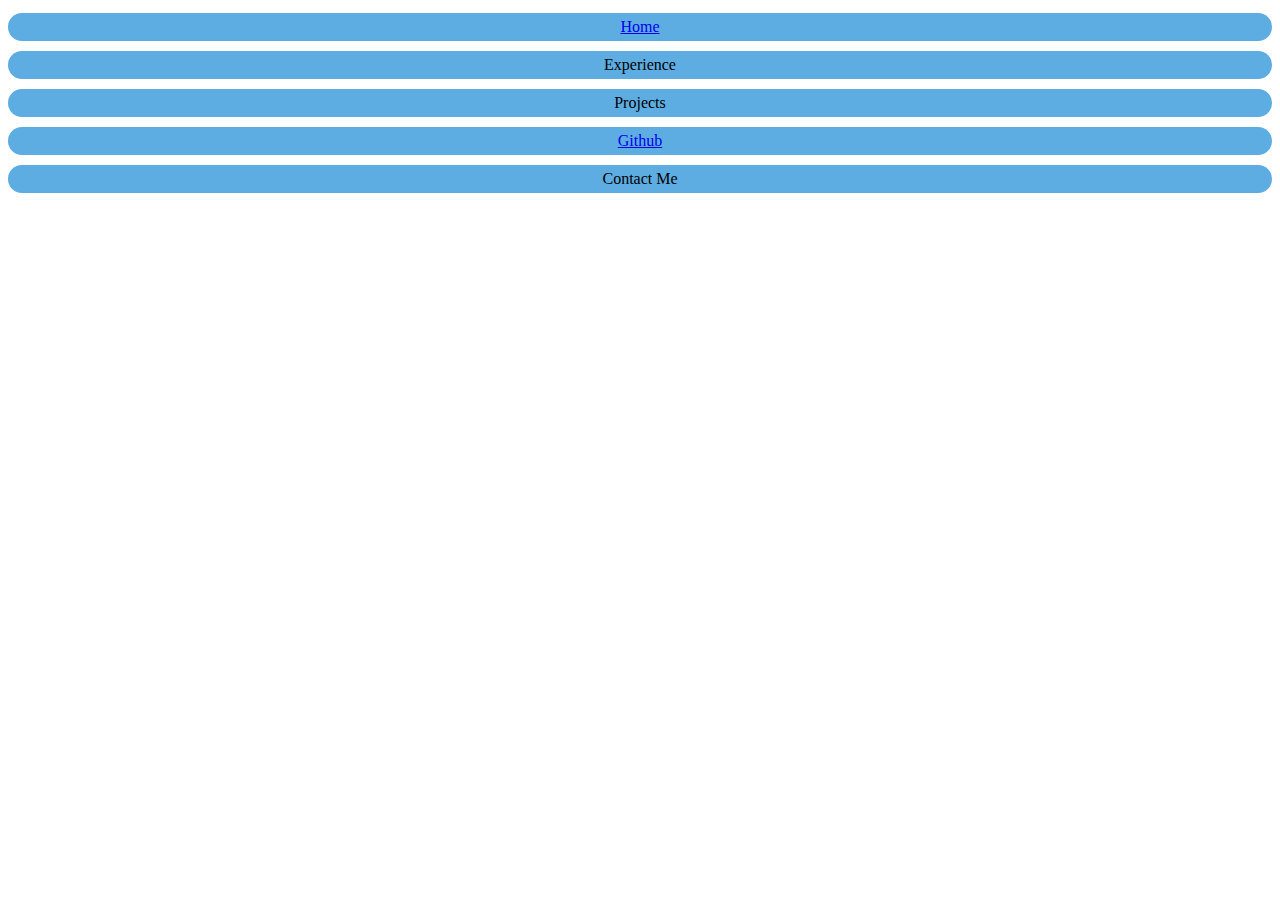
==== index.html @ b07fe874 "creating nav bar, basic styles" ====
<!DOCTYPE html>
    <head>
        <link rel="stylesheet" href="styles.css">
        <title>Bradley Cantrell</title>
    </head>
    <body class="">

        <header class="group">
            <ul class="nav group">
                <li><a href="index.html">Home</a></li>
                <li>Experience</li>
                <li>Projects</li>
                <li><a href="https://github.com/bradley-cantrell">Github</a></li>
                <li>Contact Me</li>
            </ul>
        </header>
        
    </body>
    <footer>

    </footer>
</html>
---- styles.css ----
/***** General Styles *******/

/***** Header Styles ******/

header {
    width: 100%;
    text-align: center;
}

.nav {
    width: 100%;
    margin: auto;
    text-align: center;
    display: flex;
    flex-direction: column;
   
}

ul {
    text-align: center;
    width: 100%;
    margin: auto;
    padding-inline-start: 0px;
    align-content: center;
}

li {
    list-style-type: none;
    width: 100%;
    display: block;
    margin: 5px 0px;
    background-color:#5DADE2;
    border-radius: 15px;
    padding-top: 5px;
    padding-bottom: 5px;
    height: 100%;
    
}

/***** Body Styles *****/

/***** Footer Styles *****/

/***** Clearfix *****/
.group:after {
    content: "";
    display: table;
    clear: both;
  }
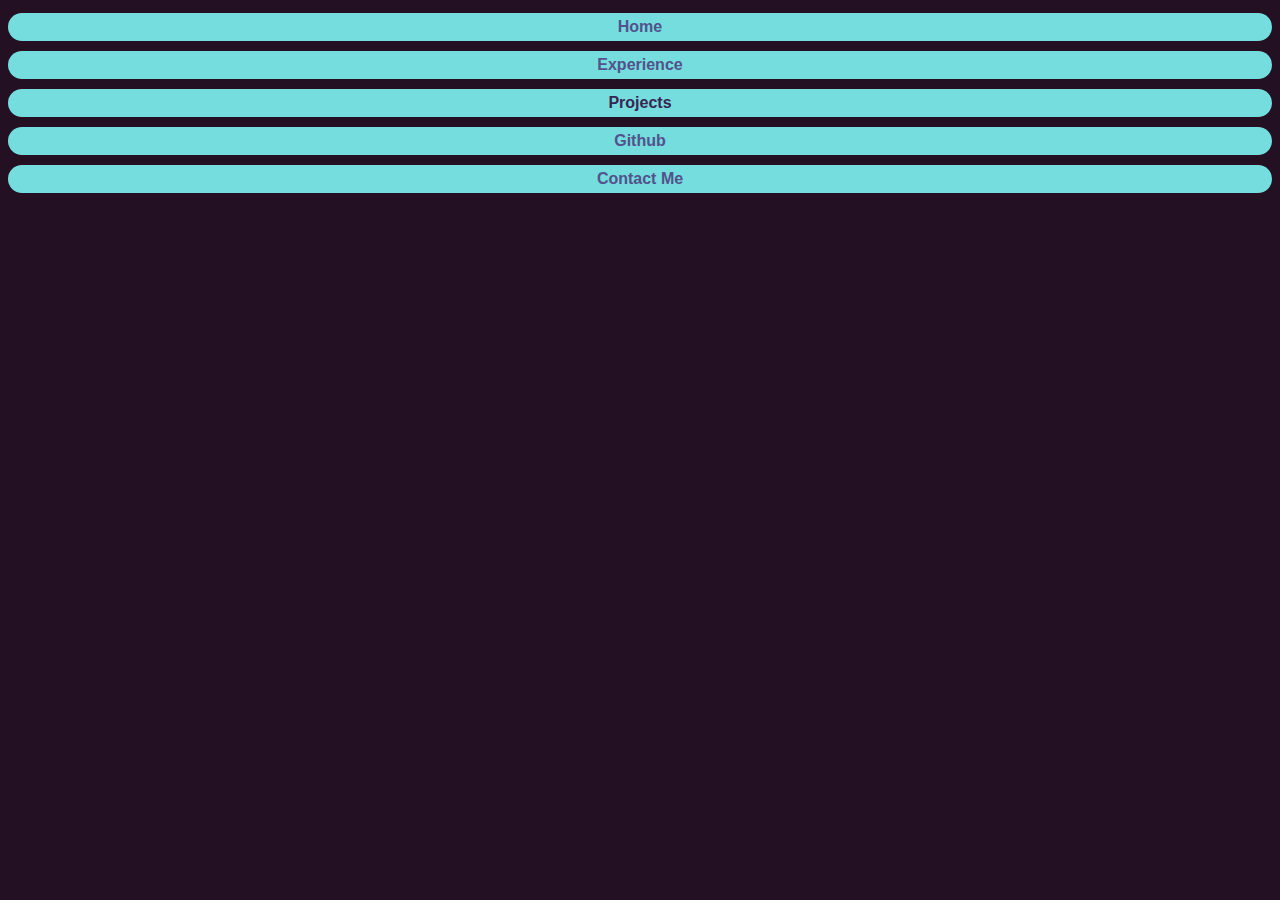
==== commit 7b8612d5: "updating styles" ====
--- a/index.html
+++ b/index.html
@@ -7,11 +7,11 @@
 
         <header class="group">
             <ul class="nav group">
-                <li><a href="index.html">Home</a></li>
-                <li>Experience</li>
-                <li>Projects</li>
-                <li><a href="https://github.com/bradley-cantrell">Github</a></li>
-                <li>Contact Me</li>
+                <a href="index.html"><li>Home</li></a>
+                <a href="#"><li>Experience</li></a>
+                <a href=""><li>Projects</li></a>
+                <a href="https://github.com/bradley-cantrell"><li>Github</li></a>
+                <a href="#"><li>Contact Me</li></a>
             </ul>
         </header>
         
--- a/styles.css
+++ b/styles.css
@@ -1,4 +1,27 @@
 /***** General Styles *******/
+html {
+    background-color: #231123;
+    font-family: Arial, Helvetica, sans-serif;
+    font-weight: bold;
+}
+
+a {
+    text-decoration: none;
+    color: #52528c;
+}
+
+a:visited {
+
+    color: #372554;
+}
+
+a:hover {
+    
+    font-weight: bold;
+    color: white;
+}
+
+
 
 /***** Header Styles ******/
 
@@ -29,12 +52,16 @@
     width: 100%;
     display: block;
     margin: 5px 0px;
-    background-color:#5DADE2;
+    background-color:#75DDDD;
     border-radius: 15px;
     padding-top: 5px;
     padding-bottom: 5px;
     height: 100%;
     
+}
+
+li:hover {
+    box-shadow: -2px 5px #613F75;
 }
 
 /***** Body Styles *****/
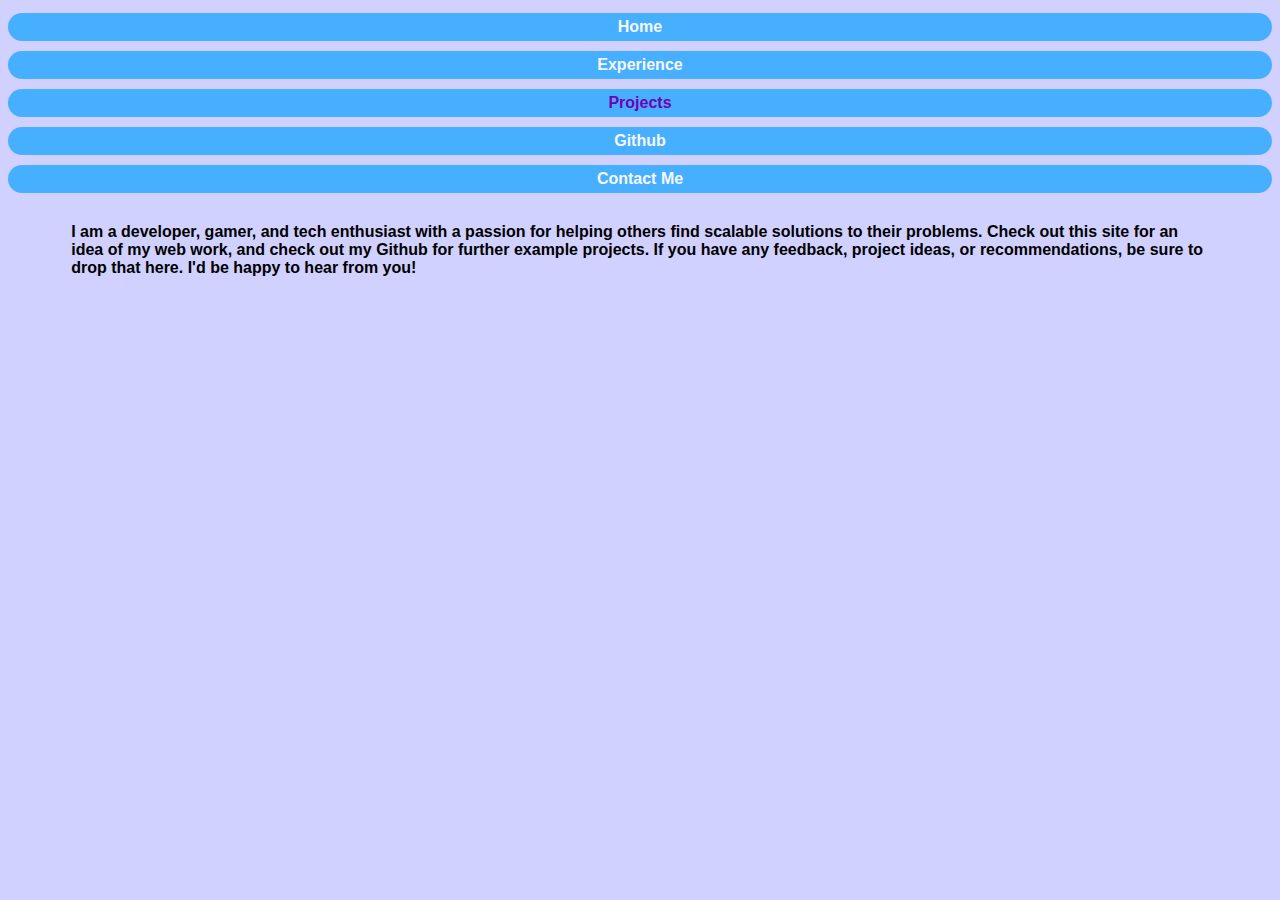
==== commit 126bd81a: "adjusting color scheme" ====
--- a/index.html
+++ b/index.html
@@ -15,6 +15,9 @@
             </ul>
         </header>
         
+        <div class="group wrapper description">
+            I am a developer, gamer, and tech enthusiast with a passion for helping others find scalable solutions to their problems. Check out this site for an idea of my web work, and check out my Github for further example projects. If you have any feedback, project ideas, or recommendations, be sure to drop that here. I'd be happy to hear from you!
+        </div>
     </body>
     <footer>
 
--- a/styles.css
+++ b/styles.css
@@ -1,26 +1,30 @@
 /***** General Styles *******/
 html {
-    background-color: #231123;
+    background-color: #D0D1FF;
     font-family: Arial, Helvetica, sans-serif;
     font-weight: bold;
 }
 
 a {
     text-decoration: none;
-    color: #52528c;
+    color: #F7F7FF;
 }
 
 a:visited {
 
-    color: #372554;
+    color: #7100B8;
 }
 
 a:hover {
     
     font-weight: bold;
-    color: white;
+    
 }
 
+div {
+    color: black;
+
+}
 
 
 /***** Header Styles ******/
@@ -52,7 +56,7 @@
     width: 100%;
     display: block;
     margin: 5px 0px;
-    background-color:#75DDDD;
+    background-color: #47AFFF;
     border-radius: 15px;
     padding-top: 5px;
     padding-bottom: 5px;
@@ -61,12 +65,24 @@
 }
 
 li:hover {
-    box-shadow: -2px 5px #613F75;
+    box-shadow: -2px 5px #00EDF5;
 }
 
 /***** Body Styles *****/
 
+.description {
+   padding-top: 25px;
+}
+
 /***** Footer Styles *****/
+
+/***** Layout *****/
+
+.wrapper {
+    width: 90%;
+    margin: 0 auto;
+
+}
 
 /***** Clearfix *****/
 .group:after {
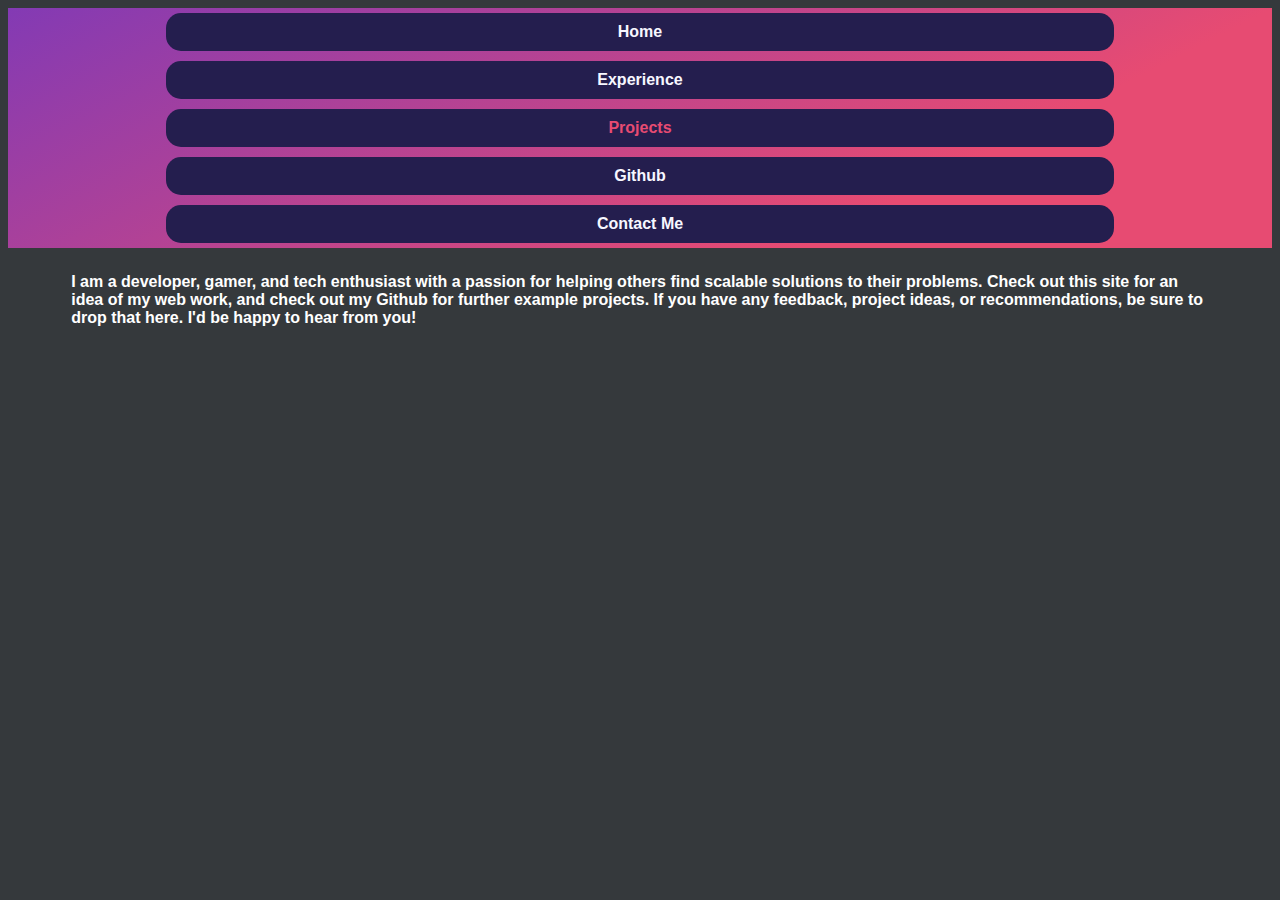
==== commit 0185779d: "creating experience page" ====
--- a/index.html
+++ b/index.html
@@ -8,7 +8,7 @@
         <header class="group">
             <ul class="nav group">
                 <a href="index.html"><li>Home</li></a>
-                <a href="#"><li>Experience</li></a>
+                <a href="experience.html"><li>Experience</li></a>
                 <a href=""><li>Projects</li></a>
                 <a href="https://github.com/bradley-cantrell"><li>Github</li></a>
                 <a href="#"><li>Contact Me</li></a>
--- a/styles.css
+++ b/styles.css
@@ -1,6 +1,6 @@
 /***** General Styles *******/
 html {
-    background-color: #D0D1FF;
+    background-color: #35393C;
     font-family: Arial, Helvetica, sans-serif;
     font-weight: bold;
 }
@@ -12,17 +12,18 @@
 
 a:visited {
 
-    color: #7100B8;
+    color: #E74B72;
 }
 
 a:hover {
     
     font-weight: bold;
+    color: #A594F9;
     
 }
 
 div {
-    color: black;
+    color: #FFFFFF;
 
 }
 
@@ -32,6 +33,8 @@
 header {
     width: 100%;
     text-align: center;
+    background: rgb(131,58,180);
+    background: linear-gradient(153deg, rgba(131,58,180,1) 0%, rgba(231,75,114,1) 73%);
 }
 
 .nav {
@@ -53,19 +56,18 @@
 
 li {
     list-style-type: none;
-    width: 100%;
+    width: 75%;
     display: block;
-    margin: 5px 0px;
-    background-color: #47AFFF;
-    border-radius: 15px;
-    padding-top: 5px;
-    padding-bottom: 5px;
+    margin: 5px auto;
+    
+    
+    background-color: #241E4E;
+    border-radius: 15px; 
+  
+    padding-top: 10px;
+    padding-bottom: 10px;
     height: 100%;
     
-}
-
-li:hover {
-    box-shadow: -2px 5px #00EDF5;
 }
 
 /***** Body Styles *****/
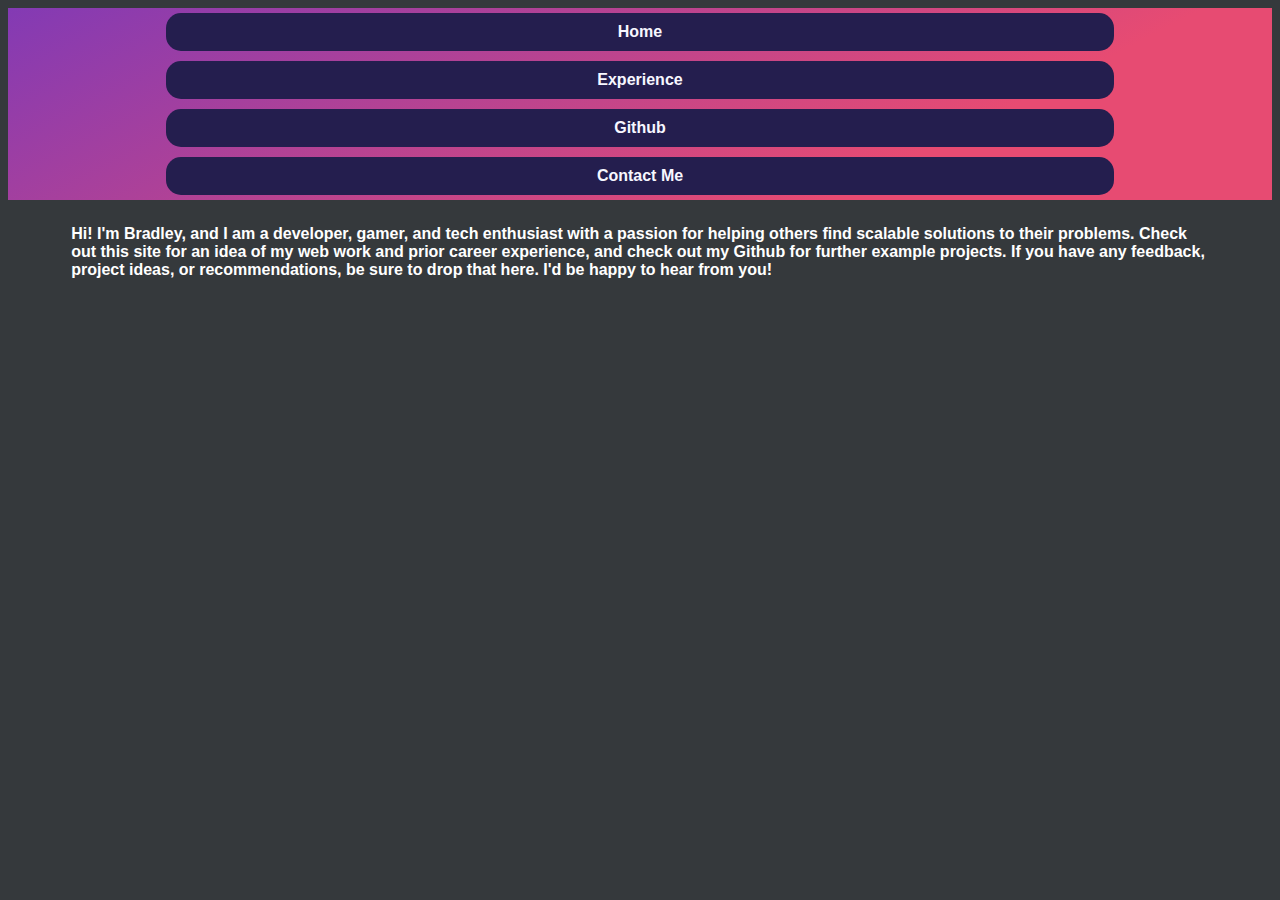
==== commit baa5f58c: "creating contact form, minor styles changes" ====
--- a/index.html
+++ b/index.html
@@ -9,14 +9,13 @@
             <ul class="nav group">
                 <a href="index.html"><li>Home</li></a>
                 <a href="experience.html"><li>Experience</li></a>
-                <a href=""><li>Projects</li></a>
                 <a href="https://github.com/bradley-cantrell"><li>Github</li></a>
-                <a href="#"><li>Contact Me</li></a>
+                <a href="contact.html"><li>Contact Me</li></a>
             </ul>
         </header>
         
         <div class="group wrapper description">
-            I am a developer, gamer, and tech enthusiast with a passion for helping others find scalable solutions to their problems. Check out this site for an idea of my web work, and check out my Github for further example projects. If you have any feedback, project ideas, or recommendations, be sure to drop that here. I'd be happy to hear from you!
+            Hi! I'm Bradley, and I am a developer, gamer, and tech enthusiast with a passion for helping others find scalable solutions to their problems. Check out this site for an idea of my web work and prior career experience, and check out my Github for further example projects. If you have any feedback, project ideas, or recommendations, be sure to drop that here. I'd be happy to hear from you!
         </div>
     </body>
     <footer>
--- a/styles.css
+++ b/styles.css
@@ -27,7 +27,23 @@
 
 }
 
+form {
+    padding: 20px 0;
+}
 
+input {
+    display: block;
+    width: 100%;
+    margin: 5px auto;
+}
+
+label {
+    color: white;
+    height: auto;
+    width: 100%;
+    padding-top: 20px;
+    padding-bottom: 20px;
+}
 /***** Header Styles ******/
 
 header {
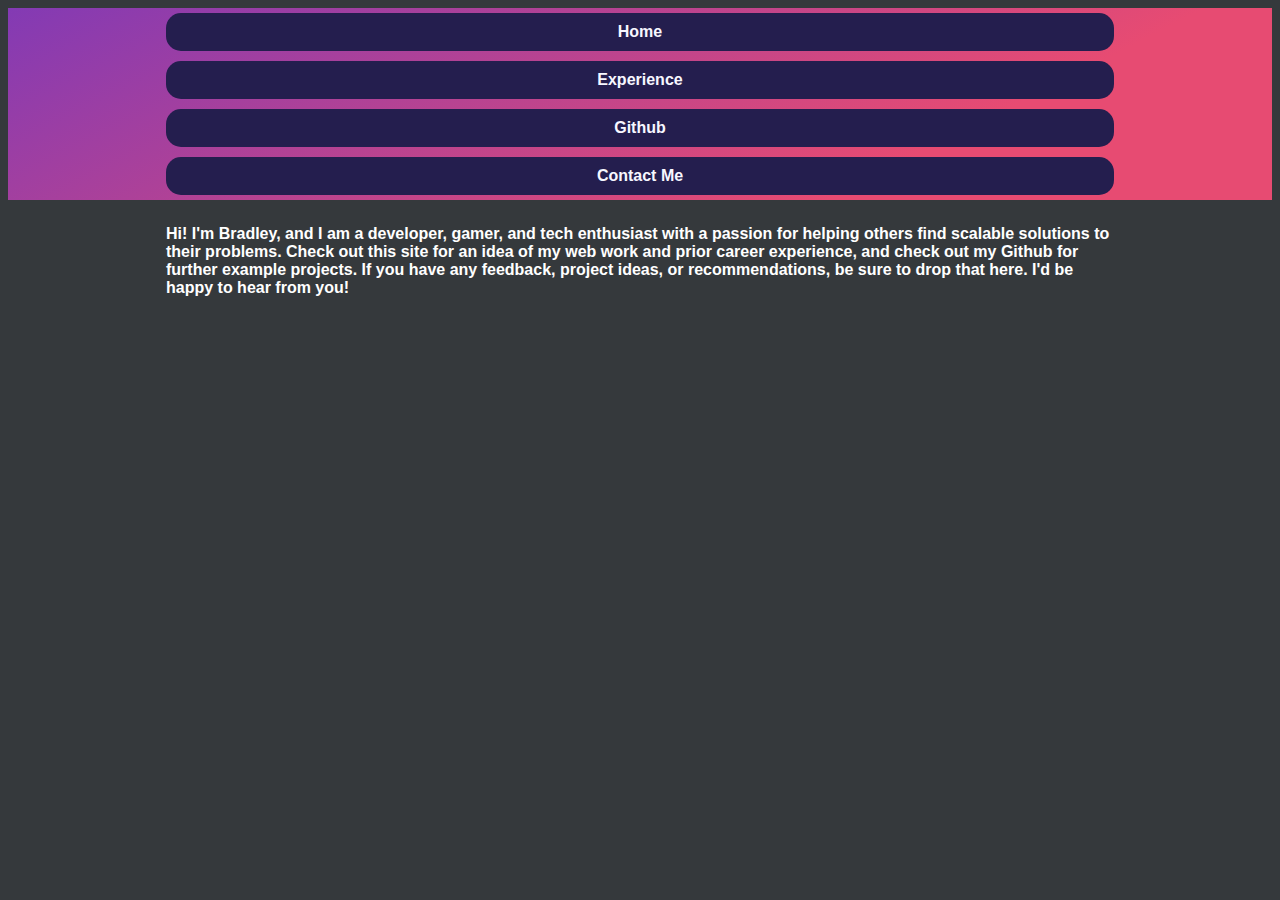
==== commit 93a8b211: "tweaks to contact form and header styles" ====
--- a/index.html
+++ b/index.html
@@ -3,16 +3,17 @@
         <link rel="stylesheet" href="styles.css">
         <title>Bradley Cantrell</title>
     </head>
+    <header class="group">
+        <ul class="nav group">
+            <a href="index.html"><li>Home</li></a>
+            <a href="experience.html"><li>Experience</li></a>
+            <a href="https://github.com/bradley-cantrell"><li>Github</li></a>
+            <a href="contact.html"><li>Contact Me</li></a>
+        </ul>
+    </header>
     <body class="">
 
-        <header class="group">
-            <ul class="nav group">
-                <a href="index.html"><li>Home</li></a>
-                <a href="experience.html"><li>Experience</li></a>
-                <a href="https://github.com/bradley-cantrell"><li>Github</li></a>
-                <a href="contact.html"><li>Contact Me</li></a>
-            </ul>
-        </header>
+        
         
         <div class="group wrapper description">
             Hi! I'm Bradley, and I am a developer, gamer, and tech enthusiast with a passion for helping others find scalable solutions to their problems. Check out this site for an idea of my web work and prior career experience, and check out my Github for further example projects. If you have any feedback, project ideas, or recommendations, be sure to drop that here. I'd be happy to hear from you!
--- a/styles.css
+++ b/styles.css
@@ -28,22 +28,24 @@
 }
 
 form {
-    padding: 20px 0;
+   padding-top: 15px;
 }
 
 input {
     display: block;
-    width: 100%;
-    margin: 5px auto;
+    width: 35%;
+    margin: 5px 0px;
 }
 
 label {
     color: white;
     height: auto;
     width: 100%;
-    padding-top: 20px;
-    padding-bottom: 20px;
+
+
 }
+
+
 /***** Header Styles ******/
 
 header {
@@ -70,7 +72,7 @@
     align-content: center;
 }
 
-li {
+header li {
     list-style-type: none;
     width: 75%;
     display: block;
@@ -92,12 +94,32 @@
    padding-top: 25px;
 }
 
+/**** Contact Form Styles *****/
+
+#message {
+   display: block;
+   overflow: hidden; 
+   width: 90%; 
+   min-height: 150px;
+   margin-top: 5px;
+   resize: vertical;
+   min-width: 300px;
+   max-width: 600px;
+}
+
+.contact-form {
+    display: block;
+    margin: 0 auto;
+    width: 90%;
+}
+
+
 /***** Footer Styles *****/
 
 /***** Layout *****/
 
 .wrapper {
-    width: 90%;
+    width: 75%;
     margin: 0 auto;
 
 }
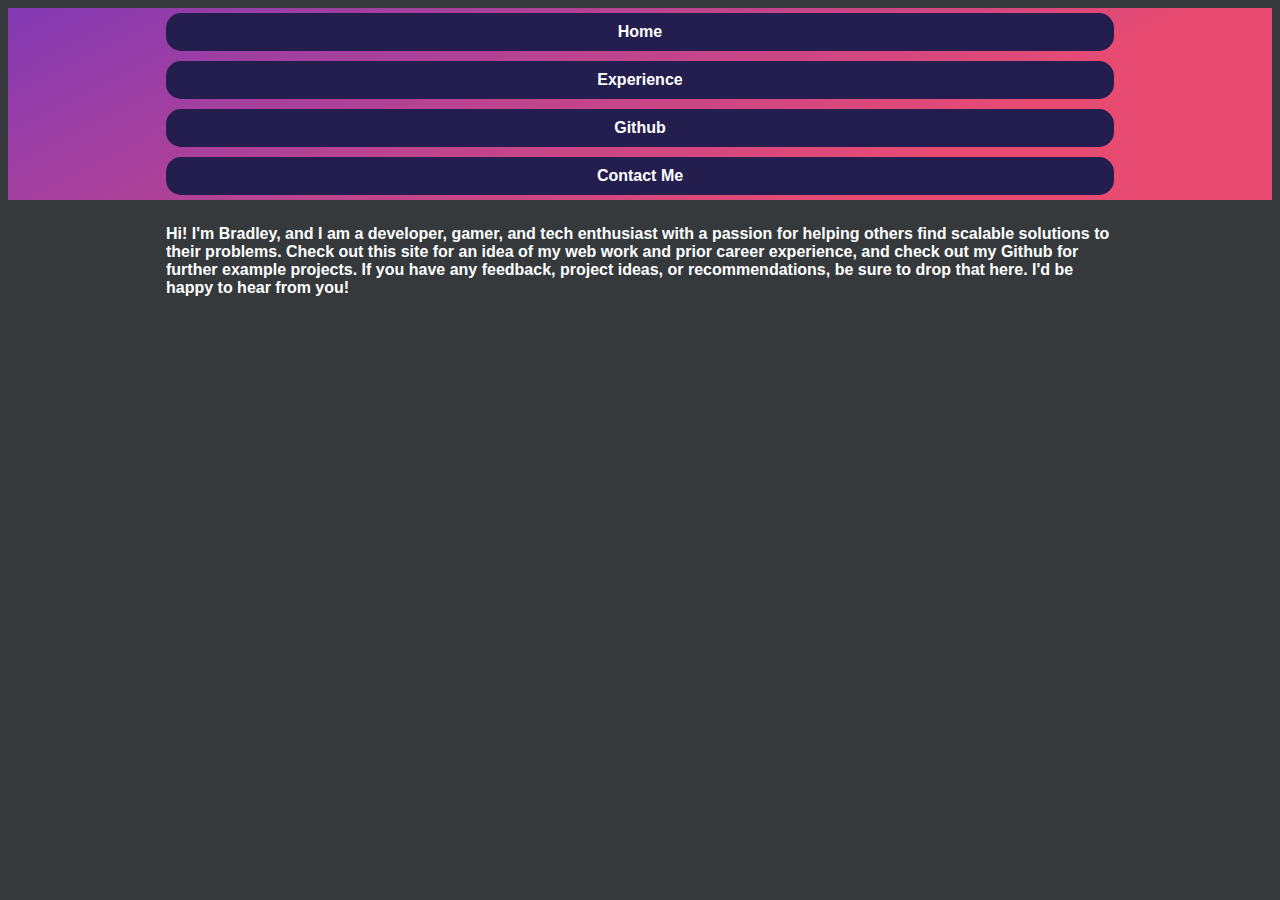
==== commit 6363b633: "adding skills content" ====
--- a/index.html
+++ b/index.html
@@ -7,7 +7,7 @@
         <ul class="nav group">
             <a href="index.html"><li>Home</li></a>
             <a href="experience.html"><li>Experience</li></a>
-            <a href="https://github.com/bradley-cantrell"><li>Github</li></a>
+            <a href="https://github.com/bradley-cantrell" target="_blank"><li>Github</li></a>
             <a href="contact.html"><li>Contact Me</li></a>
         </ul>
     </header>
--- a/styles.css
+++ b/styles.css
@@ -31,6 +31,24 @@
    padding-top: 15px;
 }
 
+h1 {
+    color: #FFFFFF;
+    font-size: 2em;
+    text-align: center;
+    display: block;
+    margin: 0px auto;
+    width: 100%;
+}
+
+h2 {
+    color: #E74B72;
+    font-size: 1.5em;
+    text-align: left;
+    display: block;
+    margin: 0px auto;
+    width: 100%;
+}
+
 input {
     display: block;
     width: 35%;
@@ -43,6 +61,11 @@
     width: 100%;
 
 
+}
+
+li {
+    color: #FFFFFF;
+    margin: 10px 0px;
 }
 
 
@@ -72,11 +95,16 @@
     align-content: center;
 }
 
+body ul {
+    margin-bottom: 15px;
+}
+
 header li {
     list-style-type: none;
     width: 75%;
     display: block;
     margin: 5px auto;
+    font-size: 1em;
     
     
     background-color: #241E4E;
@@ -94,6 +122,14 @@
    padding-top: 25px;
 }
 
+#skills {
+    padding-top: 30px;
+}
+
+#support,
+#development {
+    margin: 20px 0px;
+}
 /**** Contact Form Styles *****/
 
 #message {
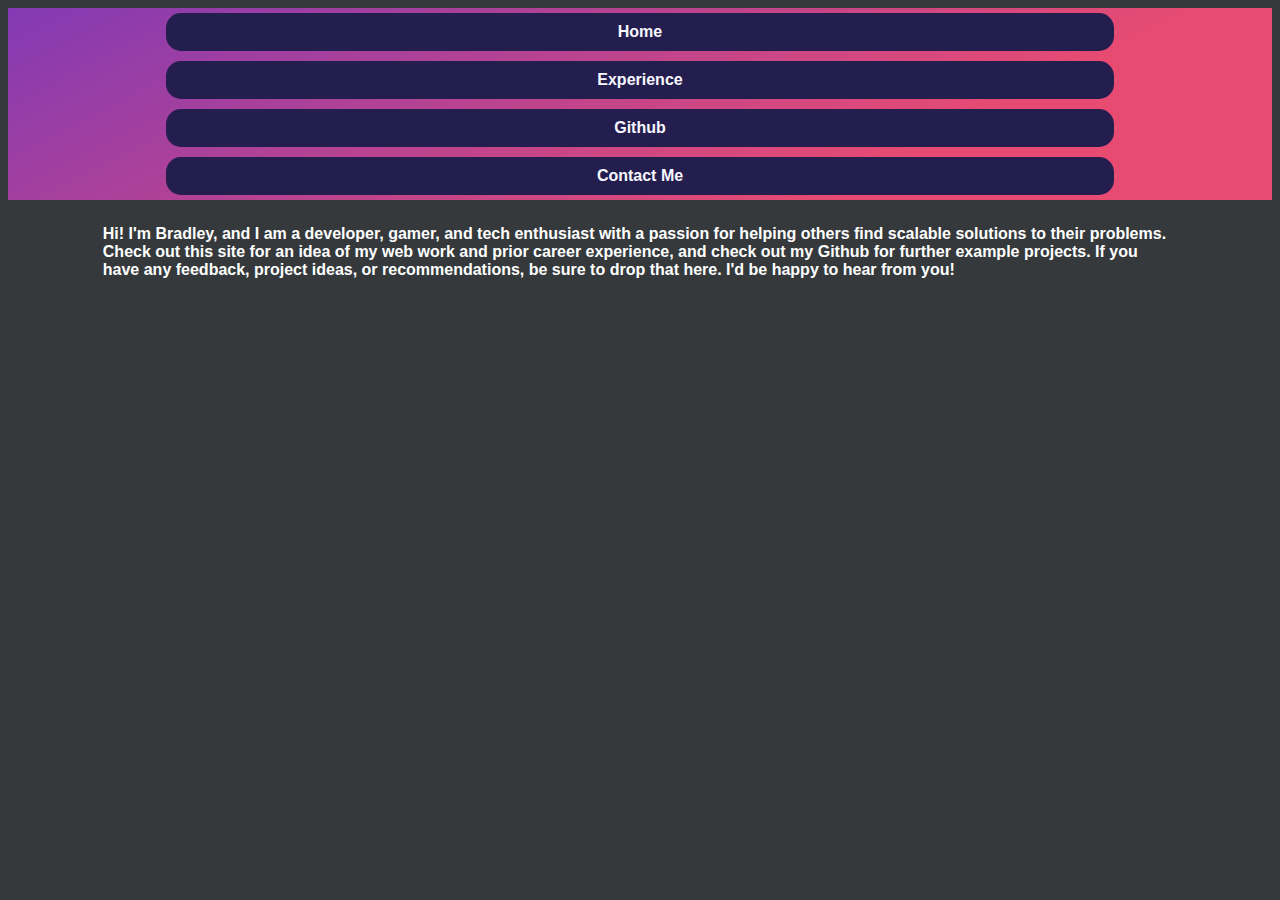
==== commit d6b93e63: "fixing nav styles" ====
--- a/index.html
+++ b/index.html
@@ -1,25 +1,27 @@
-<!DOCTYPE html>
-    <head>
-        <link rel="stylesheet" href="styles.css">
-        <title>Bradley Cantrell</title>
-    </head>
-    <header class="group">
-        <ul class="nav group">
-            <a href="index.html"><li>Home</li></a>
-            <a href="experience.html"><li>Experience</li></a>
-            <a href="https://github.com/bradley-cantrell" target="_blank"><li>Github</li></a>
-            <a href="contact.html"><li>Contact Me</li></a>
-        </ul>
-    </header>
-    <body class="">
-
-        
-        
-        <div class="group wrapper description">
-            Hi! I'm Bradley, and I am a developer, gamer, and tech enthusiast with a passion for helping others find scalable solutions to their problems. Check out this site for an idea of my web work and prior career experience, and check out my Github for further example projects. If you have any feedback, project ideas, or recommendations, be sure to drop that here. I'd be happy to hear from you!
-        </div>
-    </body>
-    <footer>
-
-    </footer>
+<!DOCTYPE html>
+    <head>
+        <link rel="stylesheet" href="styles.css">
+        <title>Bradley Cantrell</title>
+    </head>
+    <header class="group">
+        <ul class="nav group">
+            <li><a href="index.html">Home</a></li>
+            <li><a href="experience.html">Experience</a></li>
+            <li><a href="https://github.com/bradley-cantrell" target="_blank">Github</a></li>
+            <li><a href="contact.html">Contact Me</a></li>
+        </ul>
+    </header>
+    <body class="">
+
+        
+        
+        <div class="group wrapper description">
+            Hi! I'm Bradley, and I am a developer, gamer, and tech enthusiast with a passion for helping others find scalable solutions to their problems. Check out this site for an idea of my web work and prior career experience, and check out my Github for further example projects. If you have any feedback, project ideas, or recommendations, be sure to drop that here. I'd be happy to hear from you!
+
+            
+        </div>
+    </body>
+    <footer>
+
+    </footer>
 </html>--- a/styles.css
+++ b/styles.css
@@ -1,169 +1,174 @@
-/***** General Styles *******/
-html {
-    background-color: #35393C;
-    font-family: Arial, Helvetica, sans-serif;
-    font-weight: bold;
-}
-
-a {
-    text-decoration: none;
-    color: #F7F7FF;
-}
-
-a:visited {
-
-    color: #E74B72;
-}
-
-a:hover {
-    
-    font-weight: bold;
-    color: #A594F9;
-    
-}
-
-div {
-    color: #FFFFFF;
-
-}
-
-form {
-   padding-top: 15px;
-}
-
-h1 {
-    color: #FFFFFF;
-    font-size: 2em;
-    text-align: center;
-    display: block;
-    margin: 0px auto;
-    width: 100%;
-}
-
-h2 {
-    color: #E74B72;
-    font-size: 1.5em;
-    text-align: left;
-    display: block;
-    margin: 0px auto;
-    width: 100%;
-}
-
-input {
-    display: block;
-    width: 35%;
-    margin: 5px 0px;
-}
-
-label {
-    color: white;
-    height: auto;
-    width: 100%;
-
-
-}
-
-li {
-    color: #FFFFFF;
-    margin: 10px 0px;
-}
-
-
-/***** Header Styles ******/
-
-header {
-    width: 100%;
-    text-align: center;
-    background: rgb(131,58,180);
-    background: linear-gradient(153deg, rgba(131,58,180,1) 0%, rgba(231,75,114,1) 73%);
-}
-
-.nav {
-    width: 100%;
-    margin: auto;
-    text-align: center;
-    display: flex;
-    flex-direction: column;
-   
-}
-
-ul {
-    text-align: center;
-    width: 100%;
-    margin: auto;
-    padding-inline-start: 0px;
-    align-content: center;
-}
-
-body ul {
-    margin-bottom: 15px;
-}
-
-header li {
-    list-style-type: none;
-    width: 75%;
-    display: block;
-    margin: 5px auto;
-    font-size: 1em;
-    
-    
-    background-color: #241E4E;
-    border-radius: 15px; 
-  
-    padding-top: 10px;
-    padding-bottom: 10px;
-    height: 100%;
-    
-}
-
-/***** Body Styles *****/
-
-.description {
-   padding-top: 25px;
-}
-
-#skills {
-    padding-top: 30px;
-}
-
-#support,
-#development {
-    margin: 20px 0px;
-}
-/**** Contact Form Styles *****/
-
-#message {
-   display: block;
-   overflow: hidden; 
-   width: 90%; 
-   min-height: 150px;
-   margin-top: 5px;
-   resize: vertical;
-   min-width: 300px;
-   max-width: 600px;
-}
-
-.contact-form {
-    display: block;
-    margin: 0 auto;
-    width: 90%;
-}
-
-
-/***** Footer Styles *****/
-
-/***** Layout *****/
-
-.wrapper {
-    width: 75%;
-    margin: 0 auto;
-
-}
-
-/***** Clearfix *****/
-.group:after {
-    content: "";
-    display: table;
-    clear: both;
-  }
-
+/***** General Styles *******/
+html {
+    background-color: #35393C;
+    font-family: Arial, Helvetica, sans-serif;
+    font-weight: bold;
+}
+
+a {
+    text-decoration: none;
+    color: #F7F7FF;
+}
+
+a:visited {
+
+    color: #E74B72;
+}
+
+
+a:hover {
+    
+    font-weight: bold;
+    color: #A594F9;
+    
+}
+
+
+
+div {
+    color: #FFFFFF;
+
+}
+
+form {
+   padding-top: 15px;
+}
+
+h1 {
+    color: #FFFFFF;
+    font-size: 2em;
+    text-align: center;
+    display: block;
+    margin: 0px auto;
+    width: 100%;
+}
+
+h2 {
+    color: #E74B72;
+    font-size: 1.5em;
+    text-align: left;
+    display: block;
+    margin: 0px auto;
+    width: 100%;
+}
+
+input {
+    display: block;
+    width: 35%;
+    margin: 5px 0px;
+}
+
+label {
+    color: white;
+    height: auto;
+    width: 100%;
+
+
+}
+
+li {
+    color: #FFFFFF;
+    margin: 10px 0px;
+    list-style-type: none;
+}
+
+
+/***** Header Styles ******/
+
+header {
+    width: 100%;
+    text-align: center;
+    background: rgb(131,58,180);
+    background: linear-gradient(153deg, rgba(131,58,180,1) 0%, rgba(231,75,114,1) 73%);
+}
+
+.nav {
+    width: 100%;
+    margin: auto;
+    text-align: center;
+    display: flex;
+    flex-direction: column;
+   
+}
+
+ul {
+    text-align: center;
+    width: 100%;
+    margin: auto;
+    padding-inline-start: 0px;
+    align-content: center;
+}
+
+
+header li {
+    list-style-type: none;
+    width: 75%;
+    display: block;
+    margin: 5px auto;
+    font-size: 1em;
+    
+    
+    background-color: #241E4E;
+    border-radius: 15px; 
+  
+    padding-top: 10px;
+    padding-bottom: 10px;
+    height: 100%;
+    
+}
+
+/***** Body Styles *****/
+
+.description {
+   padding-top: 25px;
+}
+
+#skills {
+    padding-top: 30px;
+}
+
+#support,
+#development {
+    margin: 20px 0px;
+}
+/**** Contact Form Styles *****/
+
+#message {
+   display: block;
+   overflow: hidden; 
+   width: 90%; 
+   min-height: 150px;
+   margin-top: 5px;
+   resize: vertical;
+   min-width: 300px;
+   max-width: 600px;
+}
+
+body ul {
+    margin-bottom: 15px;
+}
+
+.contact-form {
+    display: block;
+    margin: 0 auto;
+    width: 90%;
+}
+
+
+/***** Footer Styles *****/
+
+/***** Layout *****/
+
+.wrapper {
+    width: 85%;
+    margin: 0 auto;
+
+}
+
+/***** Clearfix *****/
+.group:after {
+    content: "";
+    display: table;
+    clear: both;
+  }
+
